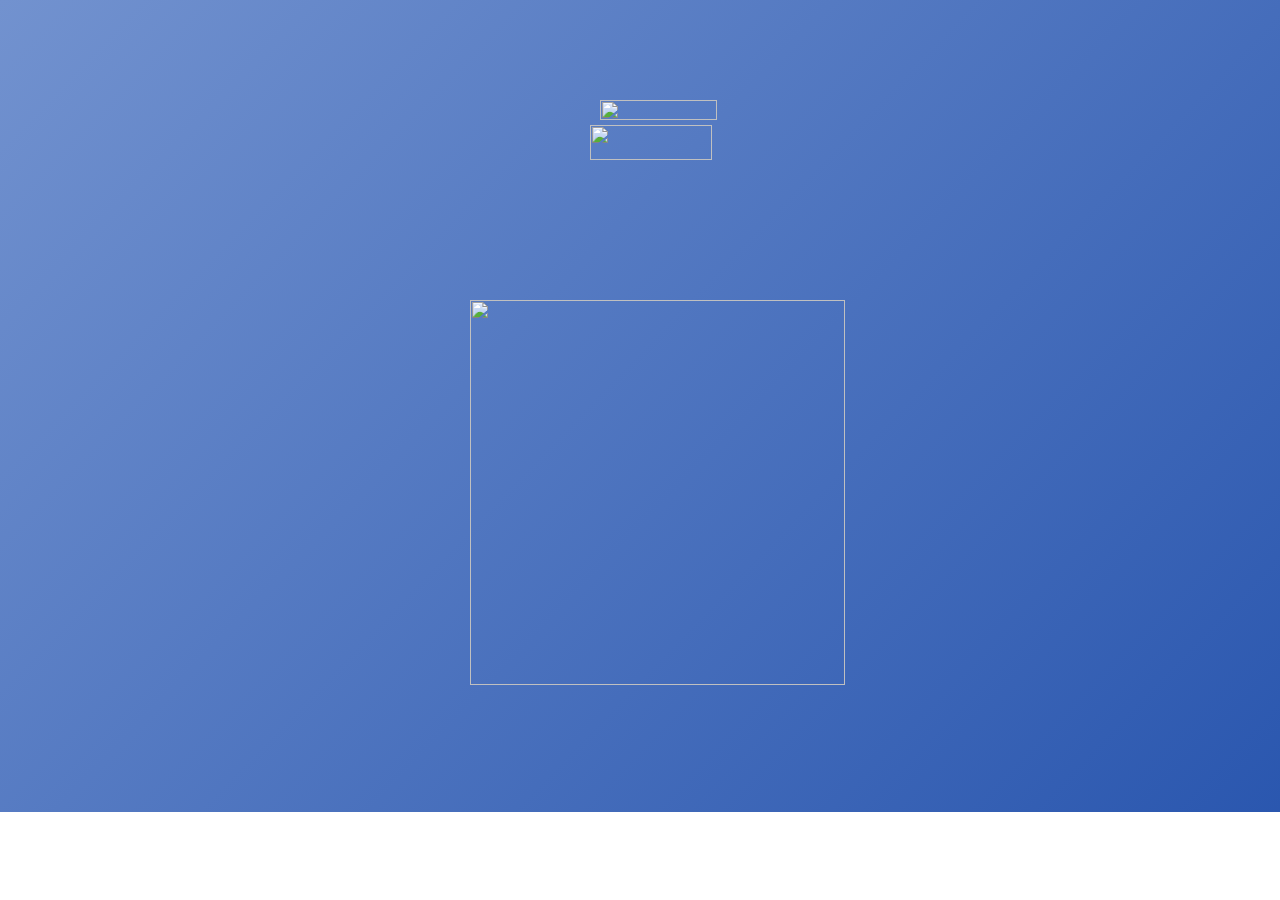
==== index.html @ 8785e35d "Add files via upload" ====
<!DOCTYPE html>
<html lang="es">
<head>
    <meta charset="UTF-8">
    <meta name="viewport" content="width=device-width, initial-scale=1.0">
    <link rel="stylesheet" href="css.css">
    <link rel="stylesheet" href="css_2.css" media="(min-width:900px)">
    <title>School ERP</title>
    
</head>
<body>
    <div class="color_De_fondo">
        <section>
            <img class="Imagen1" src="img/imagen1.png.png">
        </section>
        
        <section class="dos">
            <img class="Imagen2" src="img/imagen2.png.png">
        </section>
        
        <div class="cuatro">
        <section class="tres">
            <img class="Imagen3" src="img/Mask_Group_6.png">  
        </section>
    </div>
    </div>
    
</body>
</html>
---- css.css ----
*{
    margin:0;
    padding:0;
}

.color_De_fondo{
    background: linear-gradient(313.78deg, #2855AE -3.15%, #7292CF 100%);
    width: 375px;
    height: 812px;
}

.Imagen1{
position: absolute;
width: 116.85px;
height: 19.84px;
left: 133.91px;
top: 161.13px;


}

.Imagen2{
position: absolute;
width: 121.5px;
height: 35.36px;
left: 124.61px;
top: 188.73px;
}

.Imagen3{
position: absolute;
width: 375px;
height: 385px;
left: 0px;
top: 428px;

/*background: #000000;*/
}
---- css_2.css ----
.color_De_fondo{
    background: linear-gradient(313.78deg, #2855AE -3.15%, #7292CF 100%);
    width: 100%;

}
.Imagen1{
    top: 100px;
    left: 600px;
}

.Imagen2{
    left: 590px;
    top: 125px;
}

.Imagen3{
    top: 300px;
    left: 470px;
}
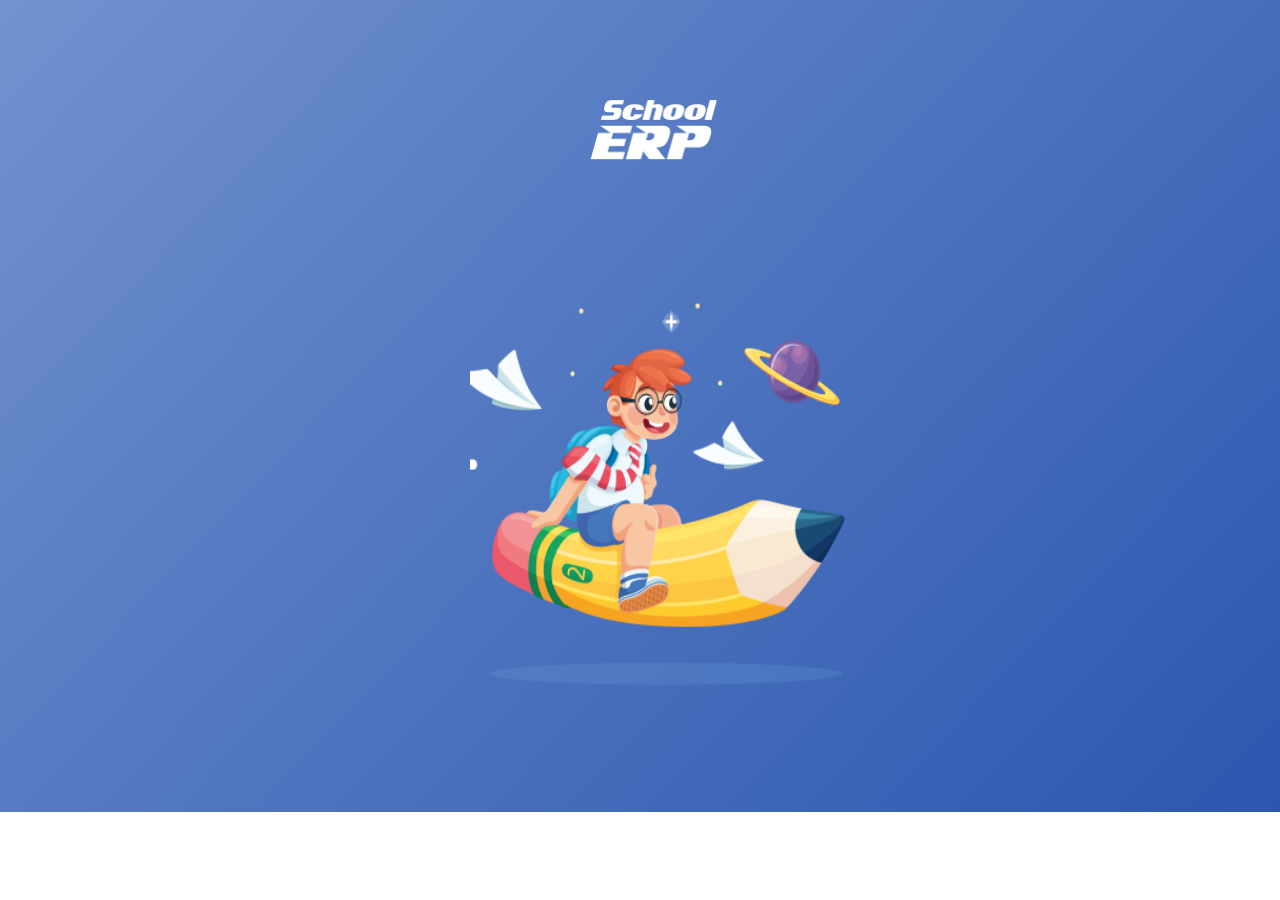
==== commit 051b3852: "Update index.html" ====
--- a/index.html
+++ b/index.html
@@ -4,6 +4,7 @@
     <meta charset="UTF-8">
     <meta name="viewport" content="width=device-width, initial-scale=1.0">
     <link rel="stylesheet" href="css.css">
+     <link rel="stylesheet" href="css-tableta-index.css">
     <link rel="stylesheet" href="css_2.css" media="(min-width:900px)">
     <title>School ERP</title>
     
@@ -26,4 +27,4 @@
     </div>
     
 </body>
-</html>+</html>
